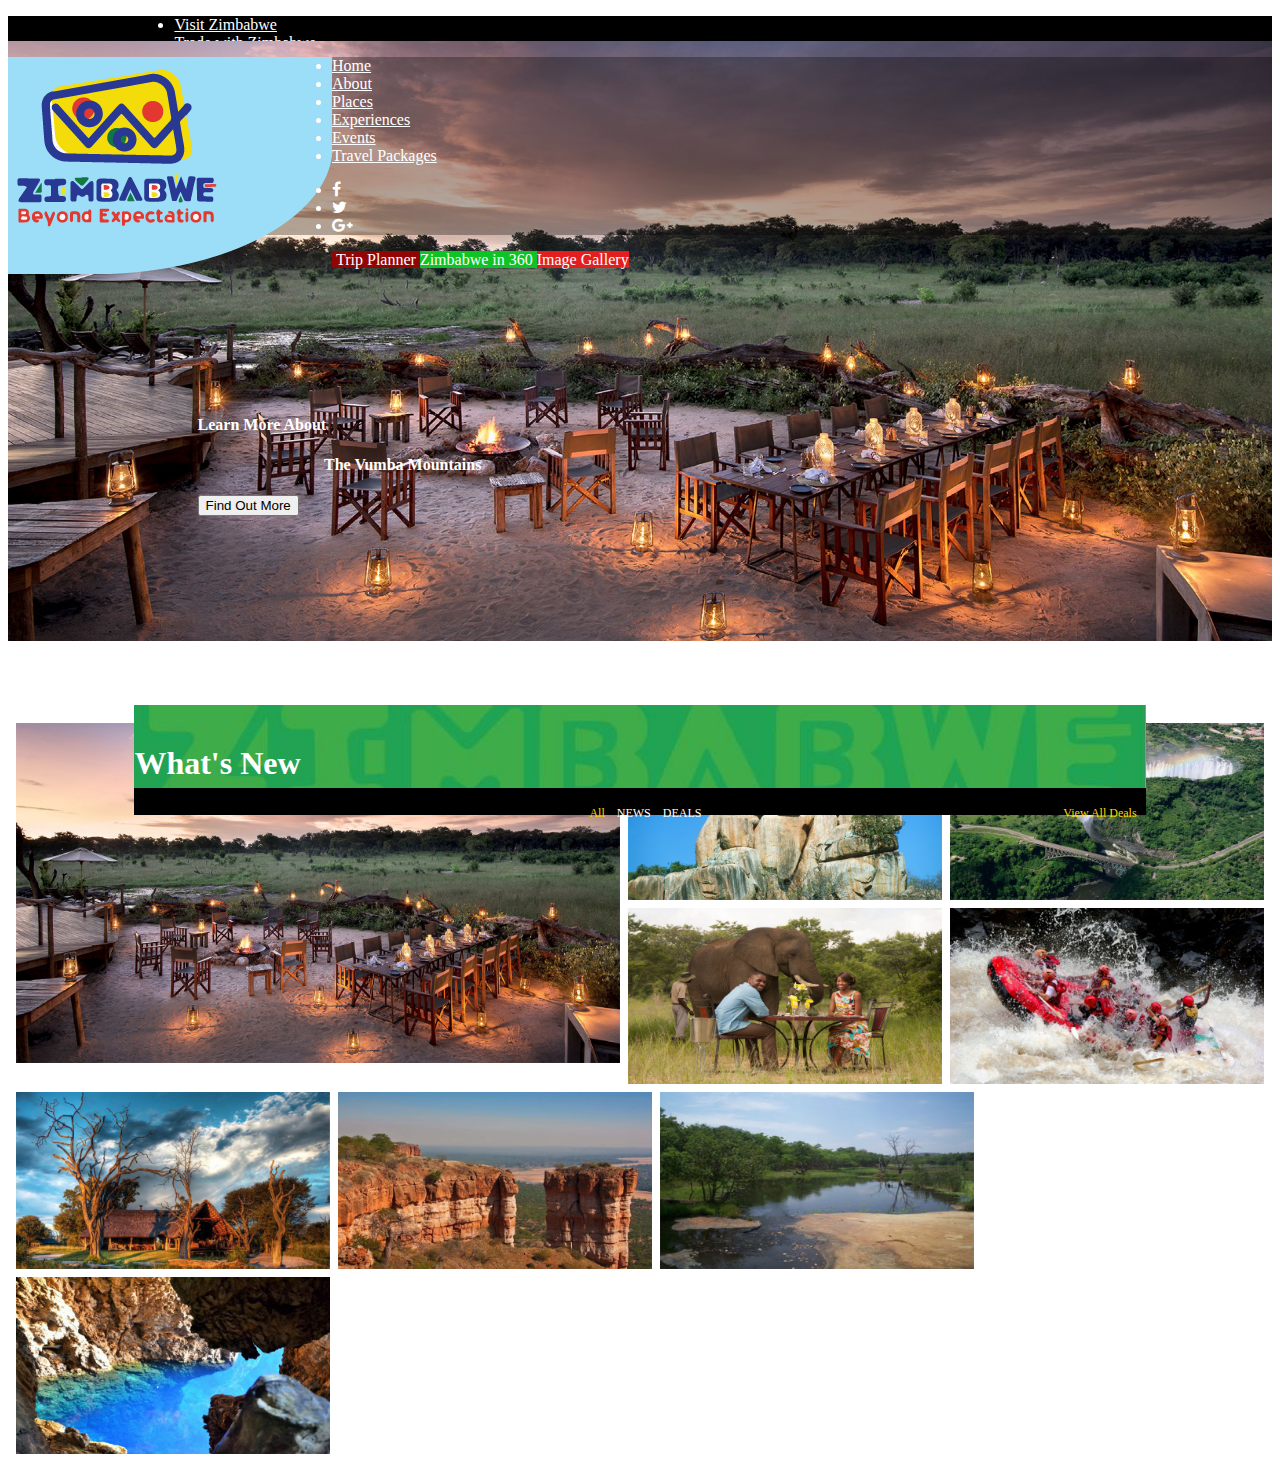
==== index.html @ 39ae4efe "Merge branch 'master' of github.com:visitzimbabwe/visitzimbabwe.github.io" ====
<!DOCTYPE html>
<html lang="en">

<head>
  <!-- Required meta tags -->
  <meta charset="utf-8">
  <meta name="viewport" content="width=device-width, initial-scale=1, shrink-to-fit=no">

  <!-- Bootstrap CSS -->
  <link rel="stylesheet" href="https://stackpath.bootstrapcdn.com/bootstrap/4.1.3/css/bootstrap.min.css" integrity="sha384-MCw98/SFnGE8fJT3GXwEOngsV7Zt27NXFoaoApmYm81iuXoPkFOJwJ8ERdknLPMO"
    crossorigin="anonymous">
  <link href="https://fonts.googleapis.com/css?family=Roboto|Varela+Round|Raleway" rel="stylesheet">
  <link rel="stylesheet" href="https://fonts.googleapis.com/icon?family=Material+Icons">
  <link rel="stylesheet" href="https://maxcdn.bootstrapcdn.com/font-awesome/4.7.0/css/font-awesome.min.css">
  <link rel="stylesheet" href="css/style.css">

  <!-- Jquery CDN -->
  <script src="https://cdnjs.cloudflare.com/ajax/libs/jquery/3.3.1/jquery.js"></script>
  <script src="https://cdnjs.cloudflare.com/ajax/libs/jquery/3.3.1/jquery.min.js"></script>



  <style>
    .header {
      text-align: center;
      padding: 32px;
    }

    .row2 {
      display: -ms-flexbox;
      /* IE10 */
      display: flex;
      -ms-flex-wrap: wrap;
      /* IE10 */
      flex-wrap: wrap;
      padding: 0 4px;
    }

    /* Create four equal columns that sits next to each other */
    .column {
      -ms-flex: 25%;
      /* IE10 */
      flex: 25%;
      max-width: 25%;
      padding: 0 4px;
    }

    .column2 {
      -ms-flex: 25%;
      /* IE10 */
      flex: 25%;
      max-width: 60%;
      padding: 0 4px;
    }

    .column img {
      margin-top: 8px;
      vertical-align: middle;
    }

    .column2 img {
      margin-top: 8px;
      vertical-align: middle;
    }

    /* Responsive layout - makes a two column-layout instead of four columns */
    @media screen and (max-width: 800px) {
      .column {
        -ms-flex: 50%;
        flex: 50%;
        max-width: 50%;
      }
    }

    @media screen and (max-width: 800px) {
      .column2 {
        -ms-flex: 50%;
        flex: 50%;
        max-width: 50%;
      }
    }

    /* Responsive layout - makes the two columns stack on top of each other instead of next to each other */
    @media screen and (max-width: 600px) {
      .column {
        -ms-flex: 100%;
        flex: 100%;
        max-width: 100%;
      }
    }

    @media screen and (max-width: 600px) {
      .column2 {
        -ms-flex: 100%;
        flex: 100%;
        max-width: 100%;
      }
    }
  </style>


  <title>Trade Website</title>
</head>

<body>
  <!-- First NavBar -->
  <nav class="navbar navbar-expand-lg navbar-dark " id="first-navbar">

    <div class="firstnav-content">
      <ul class="navbar-nav mr-auto">
        <li class="nav-item active">
          <a class="nav-link" href="#">Visit Zimbabwe <span class="sr-only">(current)</span></a>
        </li>
        <li class="nav-item">
          <a class="nav-link" href="#">Trade with Zimbabwe</a>
        </li>
        <li class="nav-item">
          <a class="nav-link" href="#">Invest in Zimbabwe</a>
        </li>
      </ul>
    </div>
  </nav>

  <div class="carousel_div">
    <div class="other-content">
      <div id='nav_logo'>
        <img src="img/zimnavbar-sm.png" id="logo" />


        <!-- Second NavBar -->
        <nav class="navbar navbar-expand-lg" id="second-navbar" style="background-color:rgba(0, 0, 0, 0.3)">

          <div class="collapse navbar-collapse" id="navbarSupportedContent">
            <ul class="navbar-nav mr-auto">
              <li class="nav-item active">
                <a class="nav-link" href="#">Home <span class="sr-only">(current)</span></a>
              </li>
              <li class="nav-item">
                <a class="nav-link" href="#">About</a>
              </li>

              <li class="nav-item">
                <a class="nav-link" href="#">Places</a>
              </li>

              <li class="nav-item">
                <a class="nav-link" href="#">Experiences</a>
              </li>

              <li class="nav-item">
                <a class="nav-link" href="#">Events</a>
              </li>

              <li class="nav-item">
                <a class="nav-link" href="#">Travel Packages</a>
              </li>

            </ul>
            <!-- Social media icons-->

            <ul class="nav navbar-nav navbar-right ml-auto">

              <li class="nav-item"><a href="#" class="nav-link"><i class="fa fa-facebook"></i></a></li>
              <li class="nav-item"><a href="#" class="nav-link"><i class="fa fa-twitter"></i></a></li>
              <li class="nav-item"><a href="#" class="nav-link"><i class="fa fa-google-plus"></i></a></li>

            </ul>

          </div>

        </nav>
        <div><span style="background-color:rgb(145, 5, 5); left:10px">&nbsp;Trip Planner&nbsp;</span><span style="background-color:rgb(13, 196, 37)">Zimbabwe
            in 360
          </span><span style="background-color:rgb(228, 30, 30);">Image Gallery
          </span>
        </div>
        <br/><br/><br/><br/><br/><br/>
        <span style="margin-left:80%; margin-top:70px"><h4 class="text-left" style="margin-left:15%">Learn More About</h4>

          <h4 class="text-left" style="margin-left:25%">The Vumba Mountains</h4><button style="margin-left:15%" class="text-left btn btn-danger">
            Find Out More
          </button></span>


      </div>
      <div id="whatsnew">
        <div id="div_main"><br />
          <h1 class="text-center" style="color:white">What's New</h1>
          <span id="all" class="text-center">All</span> &nbsp; <span id="news">NEWS</span>
          &nbsp; <span id="deals">DEALS</span>&nbsp; <span id="view-all-deals">View All Deals</span>
        </div>
      </div>
    </div>
    <div class="slide show" style="background-image: url('Assets/assets/lodge.jpg');"></div>
    <div class="slide " style="background-image: url('Assets/assets/elephants.jpg');"></div>
    <div class="slide " style="background-image: url('Assets/assets/guest.jpg');"></div>
    <div class="slide " style="background-image: url('Assets/assets/vic.jpg');"></div>
    <div class="slide" style="background-image: url('Assets/assets/VUMBA.jpg');"></div>

  </div>




  <br/><br/><br/>


  <div class="container" style="margin-top: 20px;">
    <div class="row2">
      <div class="column2">
        <img src="img/Assets/somalisa_004.jpg" style="width:100% ">
      </div>
      <div class="column ">

        <img src="img/Assets/balancing.jpg " style="width:100% ">
        <img src="img/Assets/IMG_2695.jpg " style="width:100% ">


      </div>
      <div class="column ">

        <img src="img/Assets/victoria-falls-zambia-timbuktu.jpg " style="width:100% ">
        <img src="img/Assets/x9be0eda9c8b413384c70cc0f803b5e20.jpg.pagespeed.ic.-lRQA5S3Lg.jpg " style="width:100% ">
      </div>
    </div>
    <div class="row2 ">

      <div class="column ">
        <img src="img/Assets/zimbabwe-lodge.jpg" style="width:100% "></div>
      <div class="column ">
        <img src="img/Assets/unspecified9-1024x746.jpg " style="width:100% ">
      </div>
      <div class="column ">
        <img src="img/Assets/25789349.jpg" style="width:100% "></div>
      <div class="column ">
        <img src="img/Assets/chinhoyi-caves-zimbabwe.jpg " style="width:100% ">
      </div>
    </div>
  </div>
  </div>




  <!-- Optional JavaScript -->
  <script>

    function cycleBackgrounds() {
      var index = 0;

      $imageEls = $('.carousel_div .slide'); // Get the images to be cycled.

      setInterval(function () {
        // Get the next index.  If at end, restart to the beginning.
        index = index + 1 < $imageEls.length ? index + 1 : 0;
        // Show the next image.
        $imageEls.eq(index).addClass('show');
        // Hide the previous image.
        $imageEls.eq(index - 1).removeClass('show');

      }, 5000);
    };

    // Document Ready.
    $(function () {
      cycleBackgrounds();
    });

  </script>

  <!-- jQuery first, then Popper.js, then Bootstrap JS -->
  <script src="https://code.jquery.com/jquery-3.3.1.slim.min.js " integrity="sha384-q8i/X+965DzO0rT7abK41JStQIAqVgRVzpbzo5smXKp4YfRvH+8abtTE1Pi6jizo "
    crossorigin="anonymous "></script>
  <script src="https://cdnjs.cloudflare.com/ajax/libs/popper.js/1.14.3/umd/popper.min.js " integrity="sha384-ZMP7rVo3mIykV+2+9J3UJ46jBk0WLaUAdn689aCwoqbBJiSnjAK/l8WvCWPIPm49 "
    crossorigin="anonymous "></script>
  <script src="https://stackpath.bootstrapcdn.com/bootstrap/4.1.3/js/bootstrap.min.js " integrity="sha384-ChfqqxuZUCnJSK3+MXmPNIyE6ZbWh2IMqE241rYiqJxyMiZ6OW/JmZQ5stwEULTy "
    crossorigin="anonymous "></script>
  <script src="jquery.min.js "></script>
  <script src="owlcarousel/owl.carousel.min.js "></script>
  <script src="js/main.min.js "></script>
</body>

</html>
---- css/style.css ----
/*  Section with boxes  */
.main {
  left: 15%;
  position: relative;
  margin-right: 20px;
  margin-top: 20px;
  background-color: greenyellow;
  float: center;
  height: 500px;
  width: 70%;
  overflow: hidden;
}

#second-navbar li a {
  color: white;
}

#whatsnew {
  left: 10%;
  background-color: black;
  margin-right: 50px;
  width: 80%;
  height: 110px;
  z-index: 3;
  position: relative;
  margin-top: 15%;
}
#first-navbar {
  min-height: 20px !important;
  height: 25px;
  background-color: #000000;
}

#first-navbar li a {
  color: white;
}

#first-navbar li a:hover {
  background-color: gray;
  height: 30px;
}

.firstnav-content {
  padding-left: 10%;
  color: white;
}

#view-all-deals {
  color: gold;
  margin-left: 35%;
  font-size: 12px;
}
#news {
  color: white;
  font-size: 12px;
}
#deals {
  color: white;
  font-size: 12px;
}
#all {
  color: gold;
  margin-left: 45%;
  font-size: 12px;
}

#div_main {
  background-image: url("../img/banner.jpeg");
  background-repeat: no-repeat;
  background-size: cover;
  height: 75%;
}

#logo {
  float: left;
  display: inline-block;
}

.carousel_div {
  width: 100%;
  height: 600px;
  position: relative;
}

.carousel_div .other-content {
  position: absolute;
  top: 0;
  left: 0;
  width: 100%;

  z-index: 2;

  color: white;
}

.carousel_div .slide {
  z-index: 1;
  position: absolute;
  width: 100%;
  top: 0;
  left: 0;
  height: 100%;
  transition: opacity 1s ease-in-out;
  background-position: center center;
  background-repeat: no-repeat;
  background-size: cover;
  opacity: 0;
}

.carousel_div .slide.show {
  opacity: 1;
}
hr{
  color: #000000;
  width: 90%;
}

.list-group a> {
  vertical-align: bottom;
  border-bottom: 2px solid hsl(0, 0%, 87%);
}

.l-hr{
  color: #000000;
  width: 90%;
  margin-right: 60%;
  right: 50%;
}
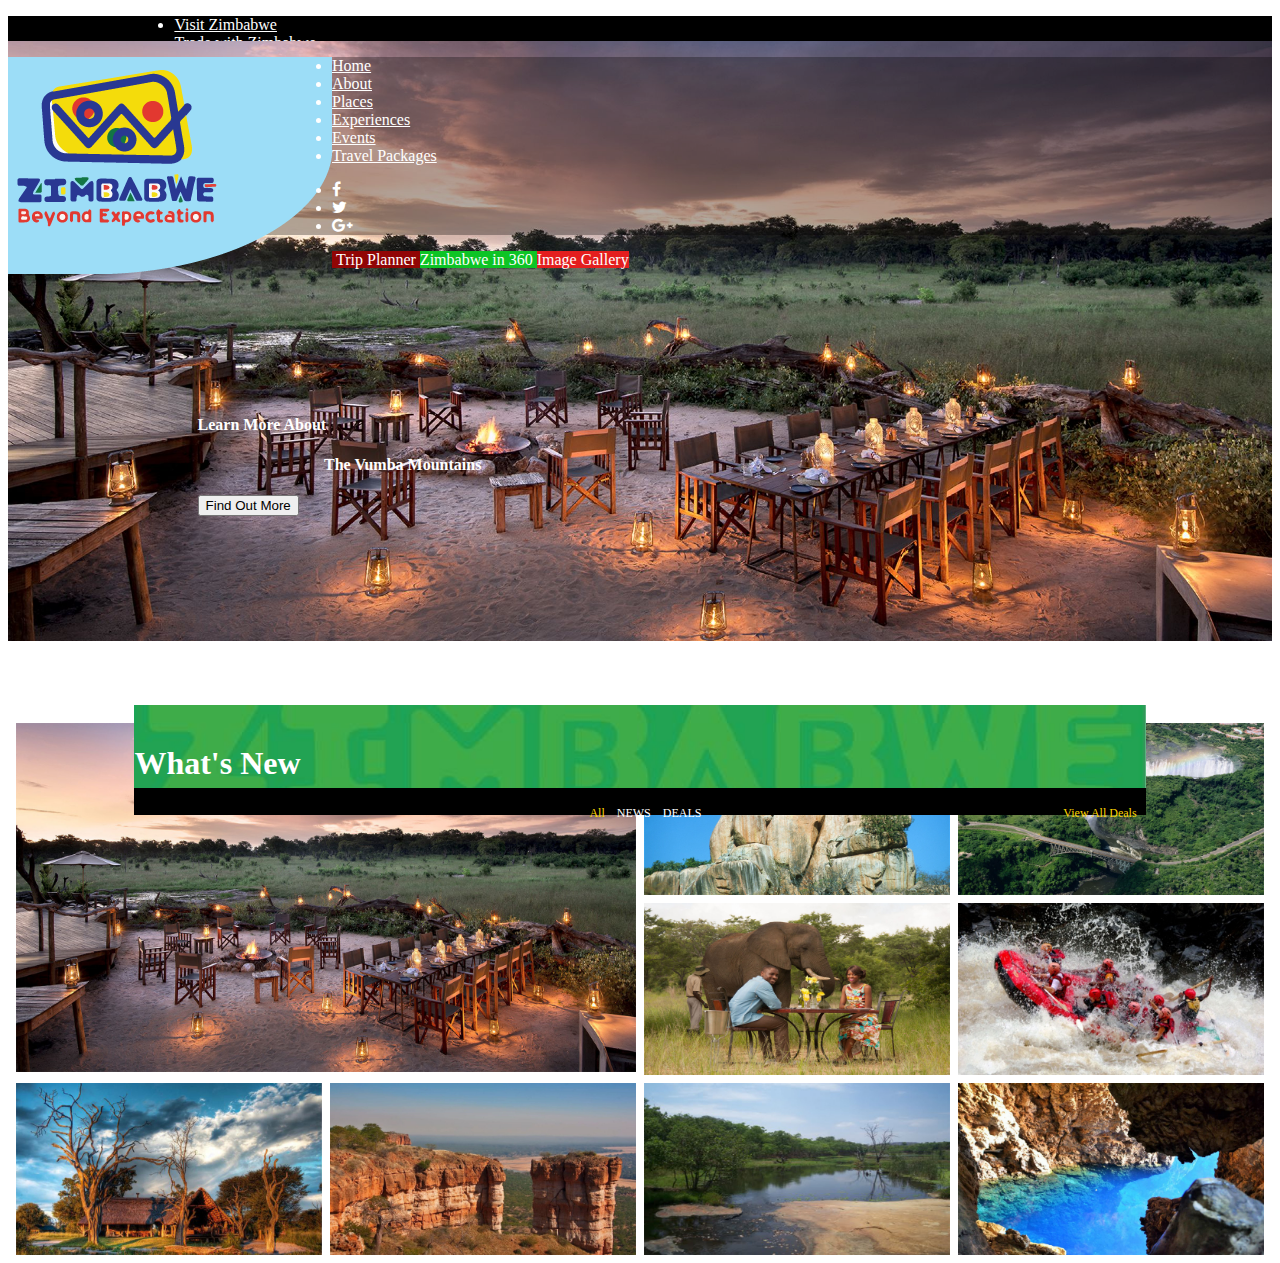
==== commit c0b0b68c: "Widget" ====
--- a/index.html
+++ b/index.html
@@ -5,6 +5,8 @@
   <!-- Required meta tags -->
   <meta charset="utf-8">
   <meta name="viewport" content="width=device-width, initial-scale=1, shrink-to-fit=no">
+
+  <title>Visit Zimbabwe</title>
 
   <!-- Bootstrap CSS -->
   <link rel="stylesheet" href="https://stackpath.bootstrapcdn.com/bootstrap/4.1.3/css/bootstrap.min.css" integrity="sha384-MCw98/SFnGE8fJT3GXwEOngsV7Zt27NXFoaoApmYm81iuXoPkFOJwJ8ERdknLPMO"
@@ -19,7 +21,12 @@
   <script src="https://cdnjs.cloudflare.com/ajax/libs/jquery/3.3.1/jquery.min.js"></script>
 
 
-
+  <link
+  rel="stylesheet"
+  href="https://maxcdn.bootstrapcdn.com/font-awesome/4.7.0/css/font-awesome.min.css"
+/>
+
+<link rel="stylesheet" href="chat/css/style.css" />
   <style>
     .header {
       text-align: center;
@@ -109,17 +116,36 @@
     <div class="firstnav-content">
       <ul class="navbar-nav mr-auto">
         <li class="nav-item active">
-          <a class="nav-link" href="#">Visit Zimbabwe <span class="sr-only">(current)</span></a>
+          <a class="nav-link" href="index.html">Visit Zimbabwe <span class="sr-only">(current)</span></a>
         </li>
         <li class="nav-item">
-          <a class="nav-link" href="#">Trade with Zimbabwe</a>
+          <a class="nav-link" href="brand.html">Trade with Zimbabwe</a>
         </li>
         <li class="nav-item">
-          <a class="nav-link" href="#">Invest in Zimbabwe</a>
+          <a class="nav-link" href="last.html">Invest in Zimbabwe</a>
         </li>
       </ul>
     </div>
   </nav>
+  <div class="floating-chat">
+    <i class="fa fa-comments" aria-hidden="true"></i>
+    <div class="chat">
+      <div class="header" style="padding:3px">
+        <span class="title text-left"> Talk To Me</span>
+        <button><i class="fa fa-times" aria-hidden="true"></i></button>
+      </div>
+      <ul class="messages" style="background-color:white">
+        <li class="self">Welcome, To Start Talking to me please type hie</li>
+      </ul>
+      <div class="footer">
+        <div class="text-box" contenteditable="true" disabled="true"></div>
+        <button id="sendMessage">send</button>
+      </div>
+    </div>
+  </div>
+
+
+  <script src="chat/js/index.js"></script>
 
   <div class="carousel_div">
     <div class="other-content">
--- a/css/style.css
+++ b/css/style.css
@@ -75,6 +75,10 @@
   float: left;
   display: inline-block;
 }
+.carousel-inner img {
+  width: 100%;
+  height: 100%;
+}
 
 .carousel_div {
   width: 100%;
@@ -122,7 +126,15 @@
 
 .l-hr{
   color: #000000;
+  width: 80%;
+  margin-right: 80%;
+  right: 60%;
+}
+
+.r-hr{
+  color: #000000;
   width: 90%;
   margin-right: 60%;
   right: 50%;
+  margin-top: 20%;
 }--- a/chat/css/style.css
+++ b/chat/css/style.css
@@ -0,0 +1,253 @@
+@import "https://fonts.googleapis.com/css?family=Noto+Sans";
+* {
+  box-sizing: border-box;
+}
+
+.floating-chat {
+  cursor: pointer;
+  display: flex;
+  align-items: center;
+  justify-content: center;
+  color: white;
+  position: fixed;
+  bottom: 10px;
+  right: 10px;
+  width: 60px;
+  height: 60px;
+  transform: translateY(70px);
+  transition: all 250ms ease-out;
+  border-radius: 50%;
+  opacity: 0;
+  background: rgb(0, 128, 53);
+  background-repeat: no-repeat;
+  background-attachment: fixed;
+}
+.floating-chat.enter:hover {
+  box-shadow: 0 10px 20px rgba(0, 0, 0, 0.19), 0 6px 6px rgba(0, 0, 0, 0.23);
+  opacity: 1;
+}
+.floating-chat.enter {
+  z-index: 1000;
+  transform: translateY(0);
+  opacity: 1;
+  box-shadow: 0px 1px 3px rgba(0, 0, 0, 0.12), 0px 1px 2px rgba(0, 0, 0, 0.14);
+}
+.floating-chat.expand {
+  width: 300px;
+  font: -webkit-small-control;
+  max-height: 500px;
+  height: 500px;
+  border-radius: 5px;
+  cursor: auto;
+  opacity: 1;
+}
+.floating-chat :focus {
+  outline: 0;
+  box-shadow: 0 0 3pt 2pt rgba(14, 200, 121, 0.3);
+}
+.floating-chat button {
+  background: transparent;
+  border: 0;
+  color: white;
+  text-transform: uppercase;
+  border-radius: 3px;
+  cursor: pointer;
+}
+.floating-chat .chat {
+  display: flex;
+  flex-direction: column;
+  position: absolute;
+  opacity: 0;
+  width: 1px;
+  height: 1px;
+  border-radius: 50%;
+  transition: all 250ms ease-out;
+  margin: auto;
+  top: 0;
+  left: 0;
+  right: 0;
+  bottom: 0;
+}
+.floating-chat .chat.enter {
+  opacity: 1;
+  border-radius: 0;
+  margin: 10px;
+  width: auto;
+  height: auto;
+}
+.floating-chat .chat .header {
+  flex-shrink: 0;
+  padding-bottom: 5px;
+  display: flex;
+  background: transparent;
+}
+.messages {
+  background-color: white;
+}
+.floating-chat .chat .header .title {
+  flex-grow: 1;
+  flex-shrink: 1;
+  padding: 0 5px;
+}
+.floating-chat .chat .header button {
+  flex-shrink: 0;
+}
+.floating-chat .chat .messages {
+  padding: 10px;
+  margin: 0;
+  list-style: none;
+  overflow-y: scroll;
+  overflow-x: hidden;
+  flex-grow: 1;
+  border-radius: 4px;
+  background: transparent;
+}
+.floating-chat .chat .messages::-webkit-scrollbar {
+  width: 5px;
+}
+.floating-chat .chat .messages::-webkit-scrollbar-track {
+  border-radius: 5px;
+  background-color: rgba(25, 147, 147, 0.1);
+}
+.floating-chat .chat .messages::-webkit-scrollbar-thumb {
+  border-radius: 5px;
+  background-color: rgba(25, 147, 147, 0.2);
+}
+.floating-chat .chat .messages li {
+  position: relative;
+  clear: both;
+  display: inline-block;
+  padding: 14px;
+  margin: 0 0 20px 0;
+
+  border-radius: 10px;
+  background-color: rgba(25, 147, 147, 0.2);
+  word-wrap: break-word;
+  max-width: 81%;
+}
+.floating-chat .chat .messages li:before {
+  position: absolute;
+  top: 0;
+  width: 25px;
+  height: 25px;
+  border-radius: 25px;
+  content: "";
+  background-size: cover;
+}
+.floating-chat .chat .messages li:after {
+  position: absolute;
+  top: 10px;
+  content: "";
+  width: 0;
+  height: 0;
+  border-top: 10px solid rgba(25, 147, 147, 0.2);
+}
+.floating-chat .chat .messages li.other {
+  animation: show-chat-odd 0.15s 1 ease-in;
+  -moz-animation: show-chat-odd 0.15s 1 ease-in;
+  -webkit-animation: show-chat-odd 0.15s 1 ease-in;
+  float: right;
+  margin-right: 45px;
+  color: black;
+}
+.floating-chat .chat .messages li.other:before {
+  right: -45px;
+  background-image: url(https://github.com/Thatkookooguy.png);
+}
+.floating-chat .chat .messages li.other:after {
+  border-right: 10px solid transparent;
+  right: -10px;
+}
+.floating-chat .chat .messages li.self {
+  animation: show-chat-even 0.15s 1 ease-in;
+  -moz-animation: show-chat-even 0.15s 1 ease-in;
+  -webkit-animation: show-chat-even 0.15s 1 ease-in;
+  float: left;
+  margin-left: 45px;
+  color: black;
+}
+.floating-chat .chat .messages li.self:before {
+  left: -45px;
+  background-image: url(https://github.com/ortichon.png);
+}
+.floating-chat .chat .messages li.self:after {
+  border-left: 10px solid transparent;
+  left: -10px;
+}
+.floating-chat .chat .footer {
+  flex-shrink: 0;
+  display: flex;
+  padding-top: 10px;
+  max-height: 90px;
+  background: transparent;
+}
+.floating-chat .chat .footer .text-box {
+  border-radius: 3px;
+  background: white;
+  min-height: 100%;
+  width: 100%;
+  margin-right: 5px;
+  color: black;
+  overflow-y: auto;
+  padding: 2px 5px;
+}
+.floating-chat .chat .footer .text-box::-webkit-scrollbar {
+  width: 5px;
+}
+.floating-chat .chat .footer .text-box::-webkit-scrollbar-track {
+  border-radius: 5px;
+  background-color: rgba(25, 147, 147, 0.1);
+}
+.floating-chat .chat .footer .text-box::-webkit-scrollbar-thumb {
+  border-radius: 5px;
+  background-color: rgba(25, 147, 147, 0.2);
+}
+
+@keyframes show-chat-even {
+  0% {
+    margin-left: -480px;
+  }
+  100% {
+    margin-left: 0;
+  }
+}
+@-moz-keyframes show-chat-even {
+  0% {
+    margin-left: -480px;
+  }
+  100% {
+    margin-left: 0;
+  }
+}
+@-webkit-keyframes show-chat-even {
+  0% {
+    margin-left: -480px;
+  }
+  100% {
+    margin-left: 0;
+  }
+}
+@keyframes show-chat-odd {
+  0% {
+    margin-right: -480px;
+  }
+  100% {
+    margin-right: 0;
+  }
+}
+@-moz-keyframes show-chat-odd {
+  0% {
+    margin-right: -480px;
+  }
+  100% {
+    margin-right: 0;
+  }
+}
+@-webkit-keyframes show-chat-odd {
+  0% {
+    margin-right: -480px;
+  }
+  100% {
+    margin-right: 0;
+  }
+}
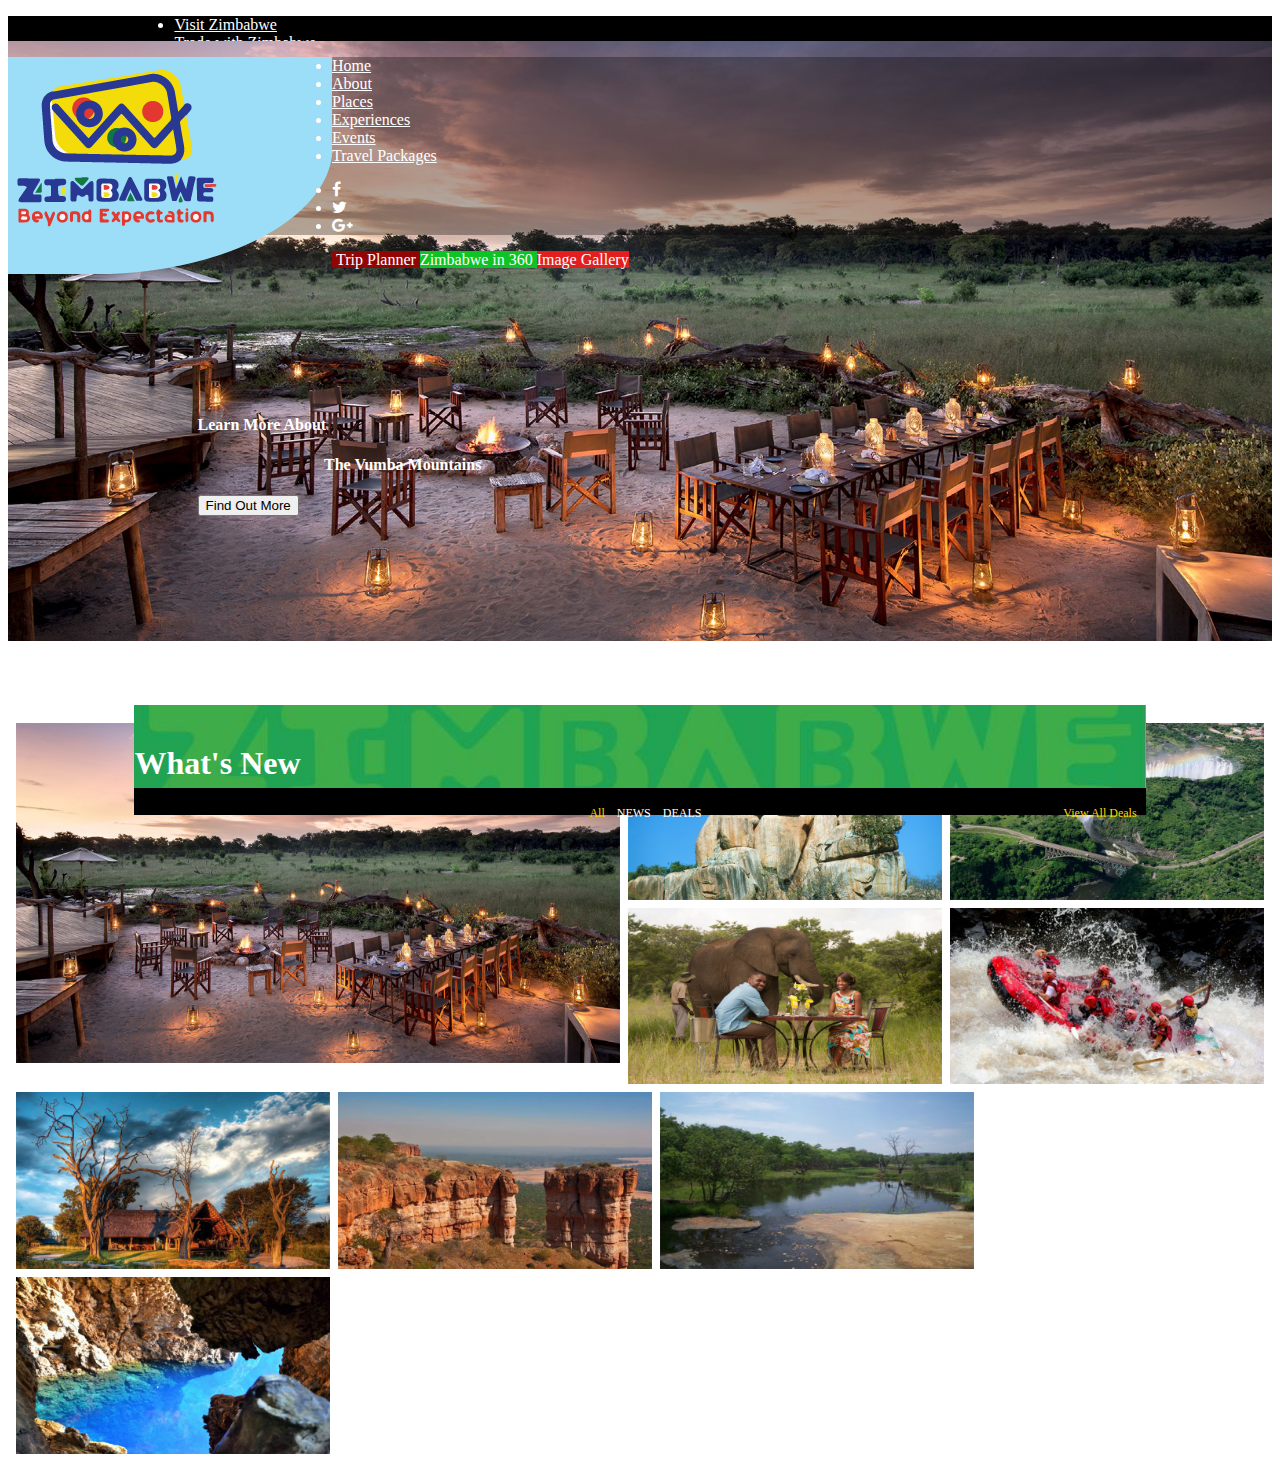
==== commit 429aa63a: "Merge branch 'master' of https://github.com/visitzimbabwe/visitzimbabwe.github.io" ====
--- a/index.html
+++ b/index.html
@@ -5,8 +5,6 @@
   <!-- Required meta tags -->
   <meta charset="utf-8">
   <meta name="viewport" content="width=device-width, initial-scale=1, shrink-to-fit=no">
-
-  <title>Visit Zimbabwe</title>
 
   <!-- Bootstrap CSS -->
   <link rel="stylesheet" href="https://stackpath.bootstrapcdn.com/bootstrap/4.1.3/css/bootstrap.min.css" integrity="sha384-MCw98/SFnGE8fJT3GXwEOngsV7Zt27NXFoaoApmYm81iuXoPkFOJwJ8ERdknLPMO"
@@ -21,12 +19,7 @@
   <script src="https://cdnjs.cloudflare.com/ajax/libs/jquery/3.3.1/jquery.min.js"></script>
 
 
-  <link
-  rel="stylesheet"
-  href="https://maxcdn.bootstrapcdn.com/font-awesome/4.7.0/css/font-awesome.min.css"
-/>
-
-<link rel="stylesheet" href="chat/css/style.css" />
+
   <style>
     .header {
       text-align: center;
@@ -116,36 +109,17 @@
     <div class="firstnav-content">
       <ul class="navbar-nav mr-auto">
         <li class="nav-item active">
-          <a class="nav-link" href="index.html">Visit Zimbabwe <span class="sr-only">(current)</span></a>
+          <a class="nav-link" href="#">Visit Zimbabwe <span class="sr-only">(current)</span></a>
         </li>
         <li class="nav-item">
-          <a class="nav-link" href="brand.html">Trade with Zimbabwe</a>
+          <a class="nav-link" href="#">Trade with Zimbabwe</a>
         </li>
         <li class="nav-item">
-          <a class="nav-link" href="last.html">Invest in Zimbabwe</a>
+          <a class="nav-link" href="#">Invest in Zimbabwe</a>
         </li>
       </ul>
     </div>
   </nav>
-  <div class="floating-chat">
-    <i class="fa fa-comments" aria-hidden="true"></i>
-    <div class="chat">
-      <div class="header" style="padding:3px">
-        <span class="title text-left"> Talk To Me</span>
-        <button><i class="fa fa-times" aria-hidden="true"></i></button>
-      </div>
-      <ul class="messages" style="background-color:white">
-        <li class="self">Welcome, To Start Talking to me please type hie</li>
-      </ul>
-      <div class="footer">
-        <div class="text-box" contenteditable="true" disabled="true"></div>
-        <button id="sendMessage">send</button>
-      </div>
-    </div>
-  </div>
-
-
-  <script src="chat/js/index.js"></script>
 
   <div class="carousel_div">
     <div class="other-content">
--- a/css/style.css
+++ b/css/style.css
@@ -126,15 +126,7 @@
 
 .l-hr{
   color: #000000;
-  width: 80%;
-  margin-right: 80%;
-  right: 60%;
-}
-
-.r-hr{
-  color: #000000;
   width: 90%;
   margin-right: 60%;
   right: 50%;
-  margin-top: 20%;
 }